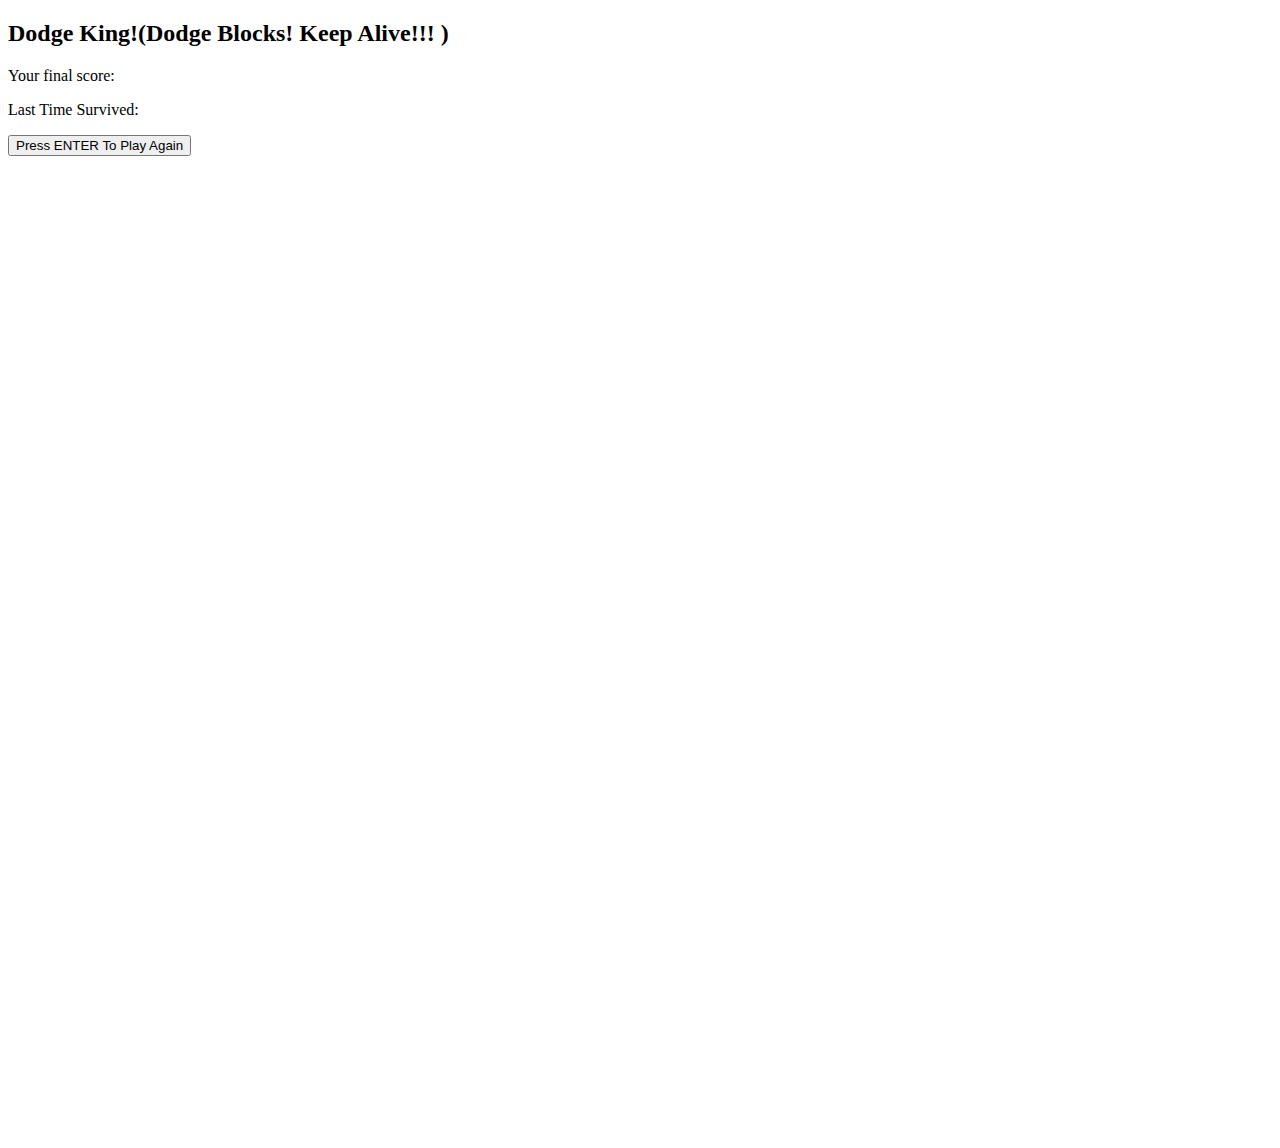
==== project/index.html @ 098decec "added StopWatch etc.. Replace the old HTLM." ====
<!DOCTYPE html>
<html lang="En">
<head>
    <meta charset="UTF-8"/>
    <link href="assets/icon.png" rel="icon">
    <title>Dodge</title>
</head>
<body style="background: White">
<div id="game-over-modal" class="modal">
    <div class="modal-content">
        <h2>Dodge King!(Dodge Blocks! Keep Alive!!! )</h2>
        <p>Your final score: <span id="final-score"></span></p>
        <p>Last Time Survived: <span id="time-played"></span></p>
        <button id="play-again-button">Press ENTER To Play Again</button>
    </div>
</div>

<!-- Begin typing your web page here. -->
<!-- The following code embeds a WebGL canvas panel, loads certain scene(s), and displays panel(s) of their controls.-->
<div class="canvas-widget" id="main-canvas"></div>
<canvas id="canvas" width="1280" height="980"></canvas>
<script type=module>
    // ********************* THE ENTRY POINT OF YOUR WHOLE PROGRAM STARTS HERE *********************
    // Indicate which element on the page you want the Canvas_Widget to replace with a 3D WebGL area:
    const element_to_replace = document.querySelector("#main-canvas");
    import {Main_Scene, Additional_Scenes, Canvas_Widget} from './main-scene.js';
    // Import the file that defines a scene.
    const scenes = [Main_Scene, ...Additional_Scenes].map(scene => new scene());
    // This line creates your scene.
    new Canvas_Widget(element_to_replace, scenes);
</script>
<!--//<script src="tiny-graphics.js"></script>
<script src="dodge.js"></script>-->


</body>
</html>
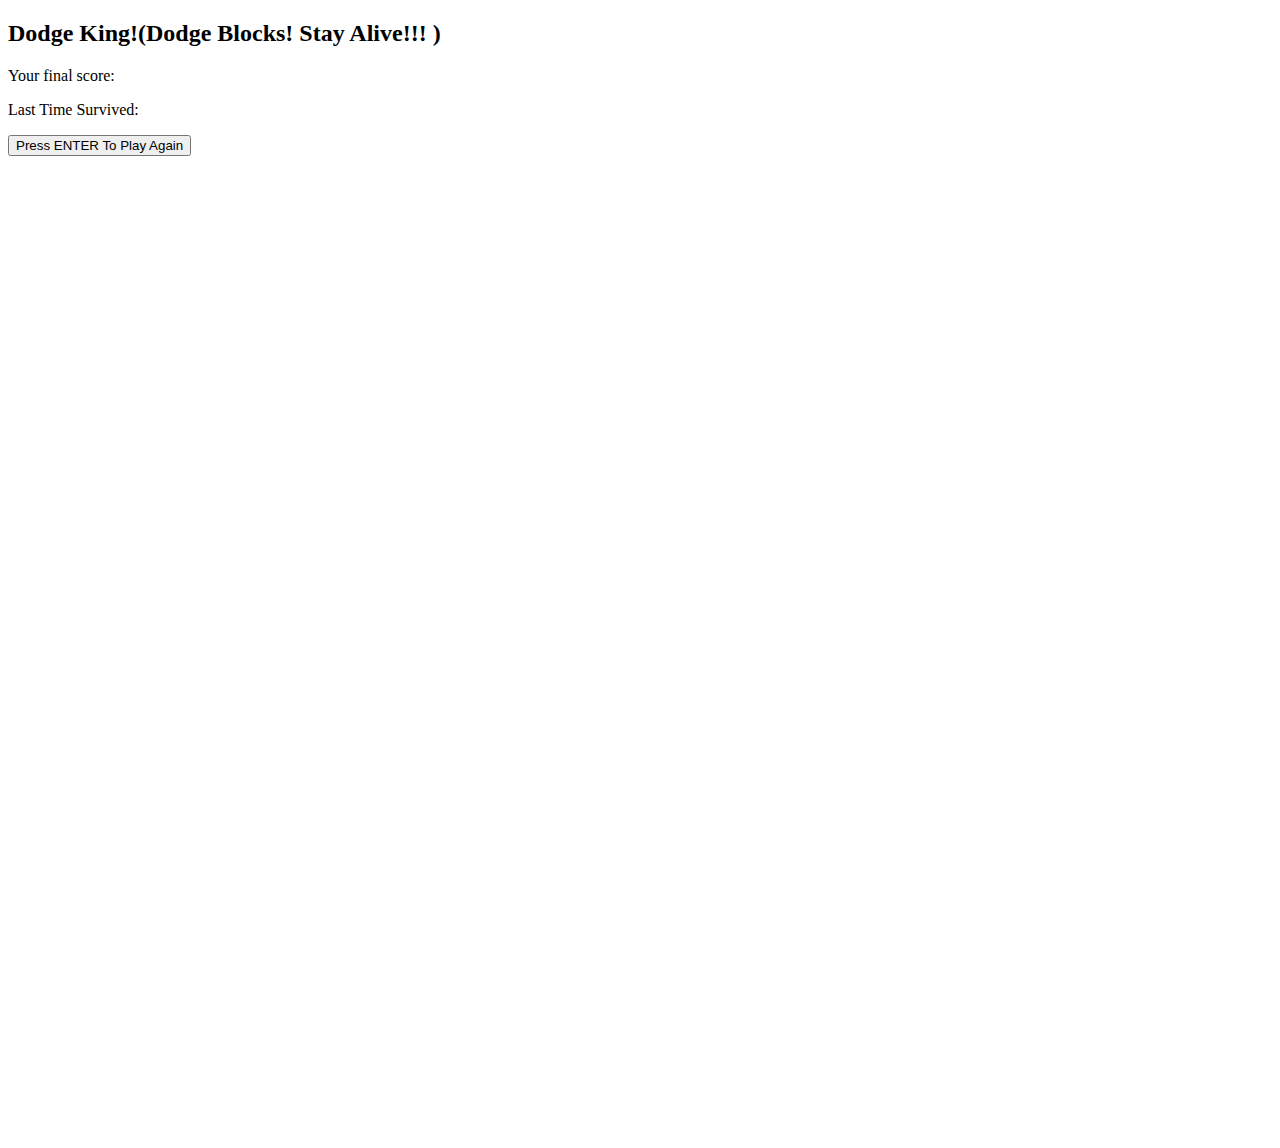
==== commit 681dbedc: "updated with player ball speed and small blocks speed." ====
--- a/project/index.html
+++ b/project/index.html
@@ -8,7 +8,7 @@
 <body style="background: White">
 <div id="game-over-modal" class="modal">
     <div class="modal-content">
-        <h2>Dodge King!(Dodge Blocks! Keep Alive!!! )</h2>
+        <h2>Dodge King!(Dodge Blocks! Stay Alive!!! )</h2>
         <p>Your final score: <span id="final-score"></span></p>
         <p>Last Time Survived: <span id="time-played"></span></p>
         <button id="play-again-button">Press ENTER To Play Again</button>
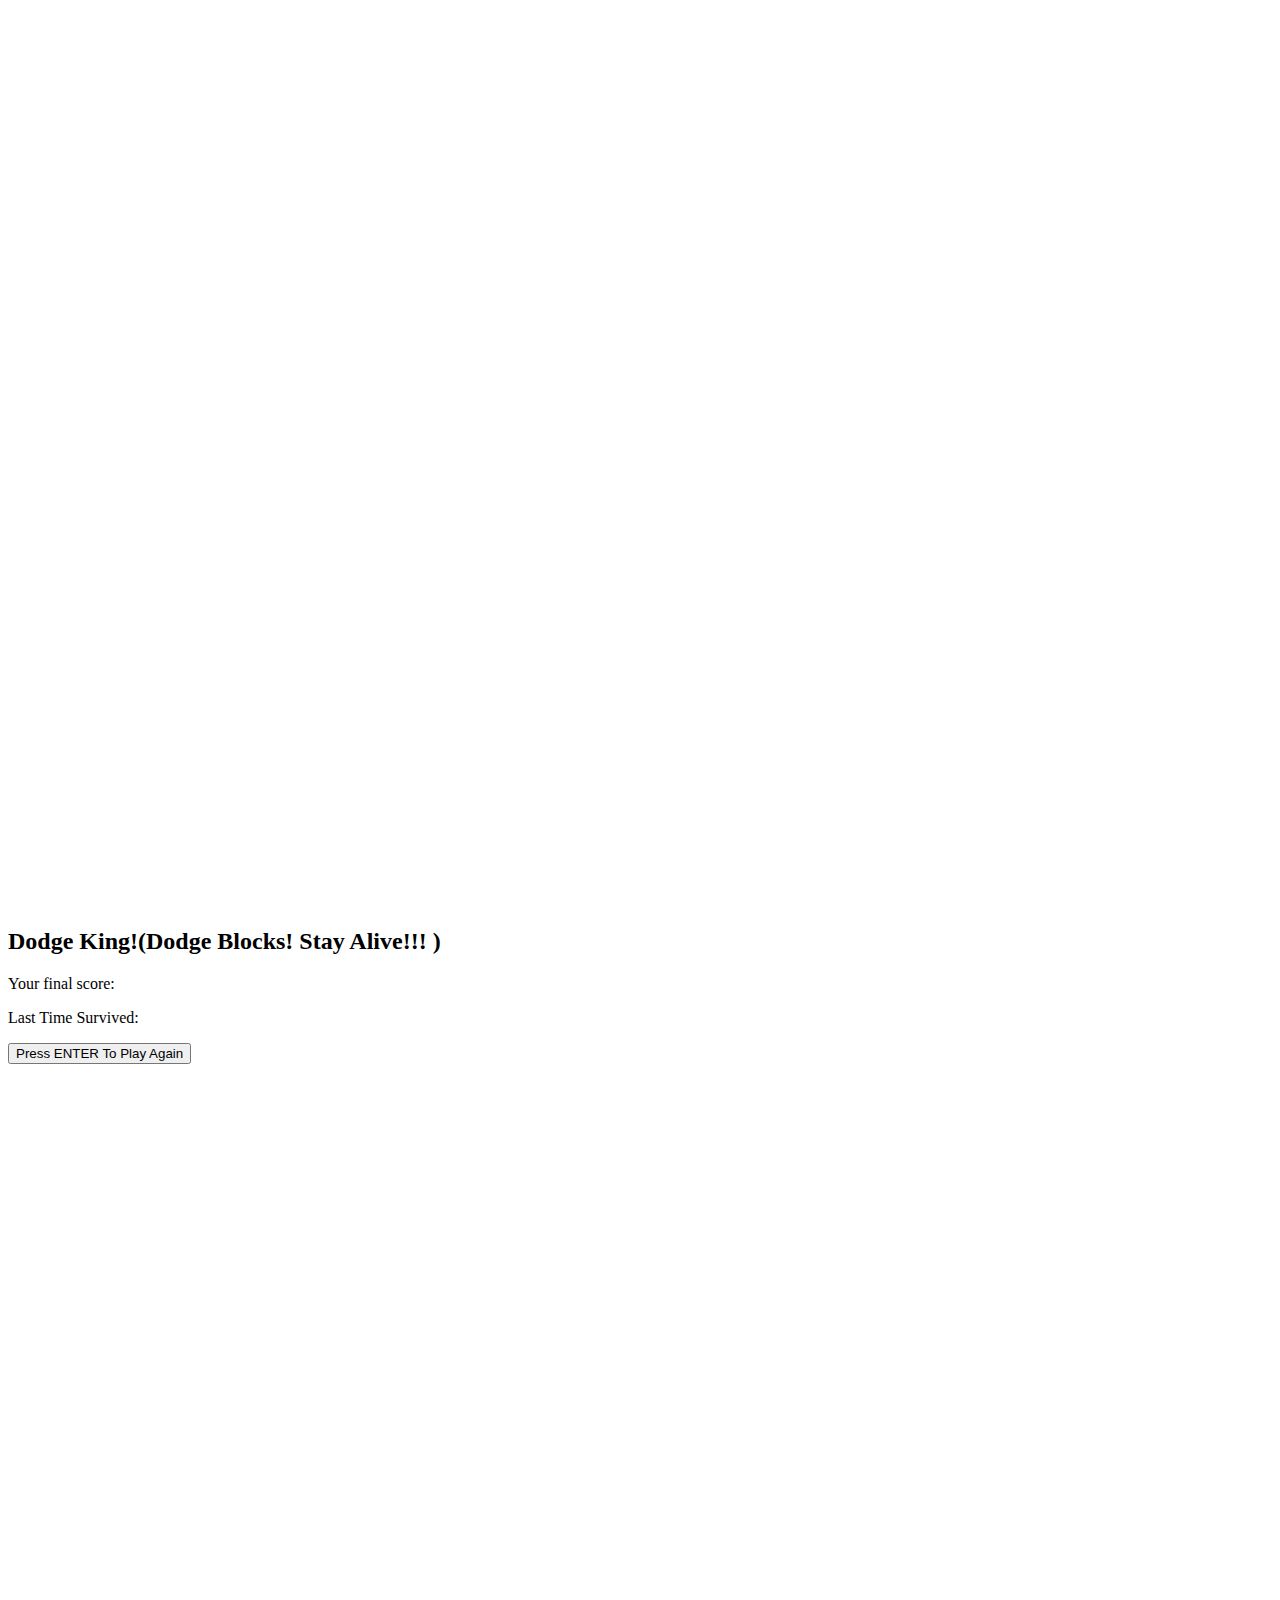
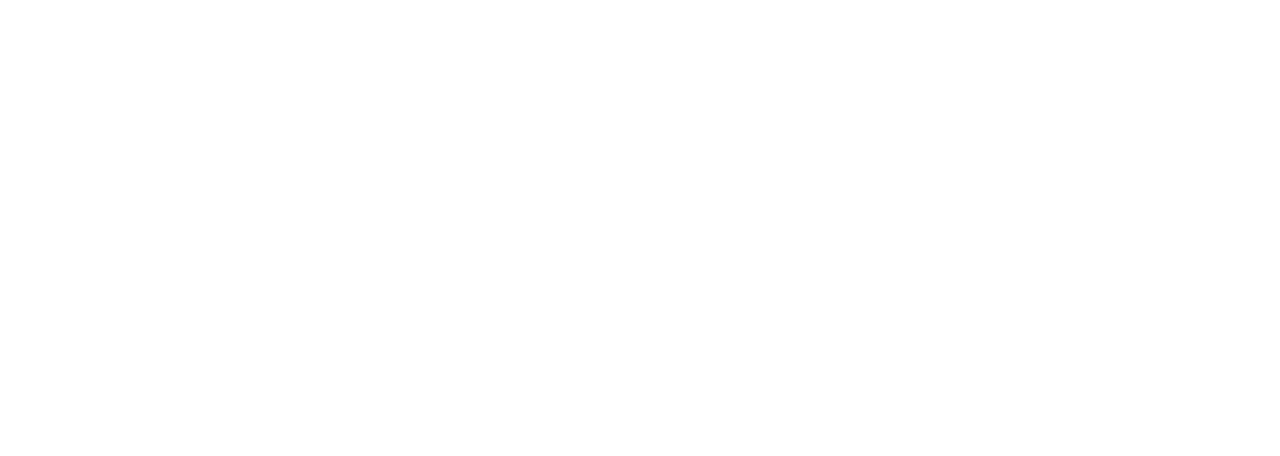
==== commit 75826f6c: "added a start screen" ====
--- a/project/index.html
+++ b/project/index.html
@@ -4,8 +4,33 @@
     <meta charset="UTF-8"/>
     <link href="assets/icon.png" rel="icon">
     <title>Dodge</title>
+    <style>
+        .start-screen {
+            background-image: url("assets/dodgeking.jpg");
+            background-size: cover;
+            background-position: center;
+            background-repeat: no-repeat;
+            width: 100%;
+            height: 100vh;
+            display: flex;
+            align-items: center;
+            justify-content: center;
+            flex-direction: column;
+            text-align: center;
+            color: white;
+            font-size: 24px;
+        }
+
+        .hidden {
+            display: none;
+        }
+    </style>
+
 </head>
 <body style="background: White">
+<div class="start-screen">
+    <h1>Press ENTER To Start</h1>
+</div>
 <div id="game-over-modal" class="modal">
     <div class="modal-content">
         <h2>Dodge King!(Dodge Blocks! Stay Alive!!! )</h2>
@@ -20,6 +45,12 @@
 <div class="canvas-widget" id="main-canvas"></div>
 <canvas id="canvas" width="1280" height="980"></canvas>
 <script type=module>
+    document.addEventListener("keydown", function(event) {
+        if (event.key === "Enter") {
+            var startScreen = document.querySelector(".start-screen");
+            startScreen.classList.add("hidden");
+        }
+    });
     // ********************* THE ENTRY POINT OF YOUR WHOLE PROGRAM STARTS HERE *********************
     // Indicate which element on the page you want the Canvas_Widget to replace with a 3D WebGL area:
     const element_to_replace = document.querySelector("#main-canvas");
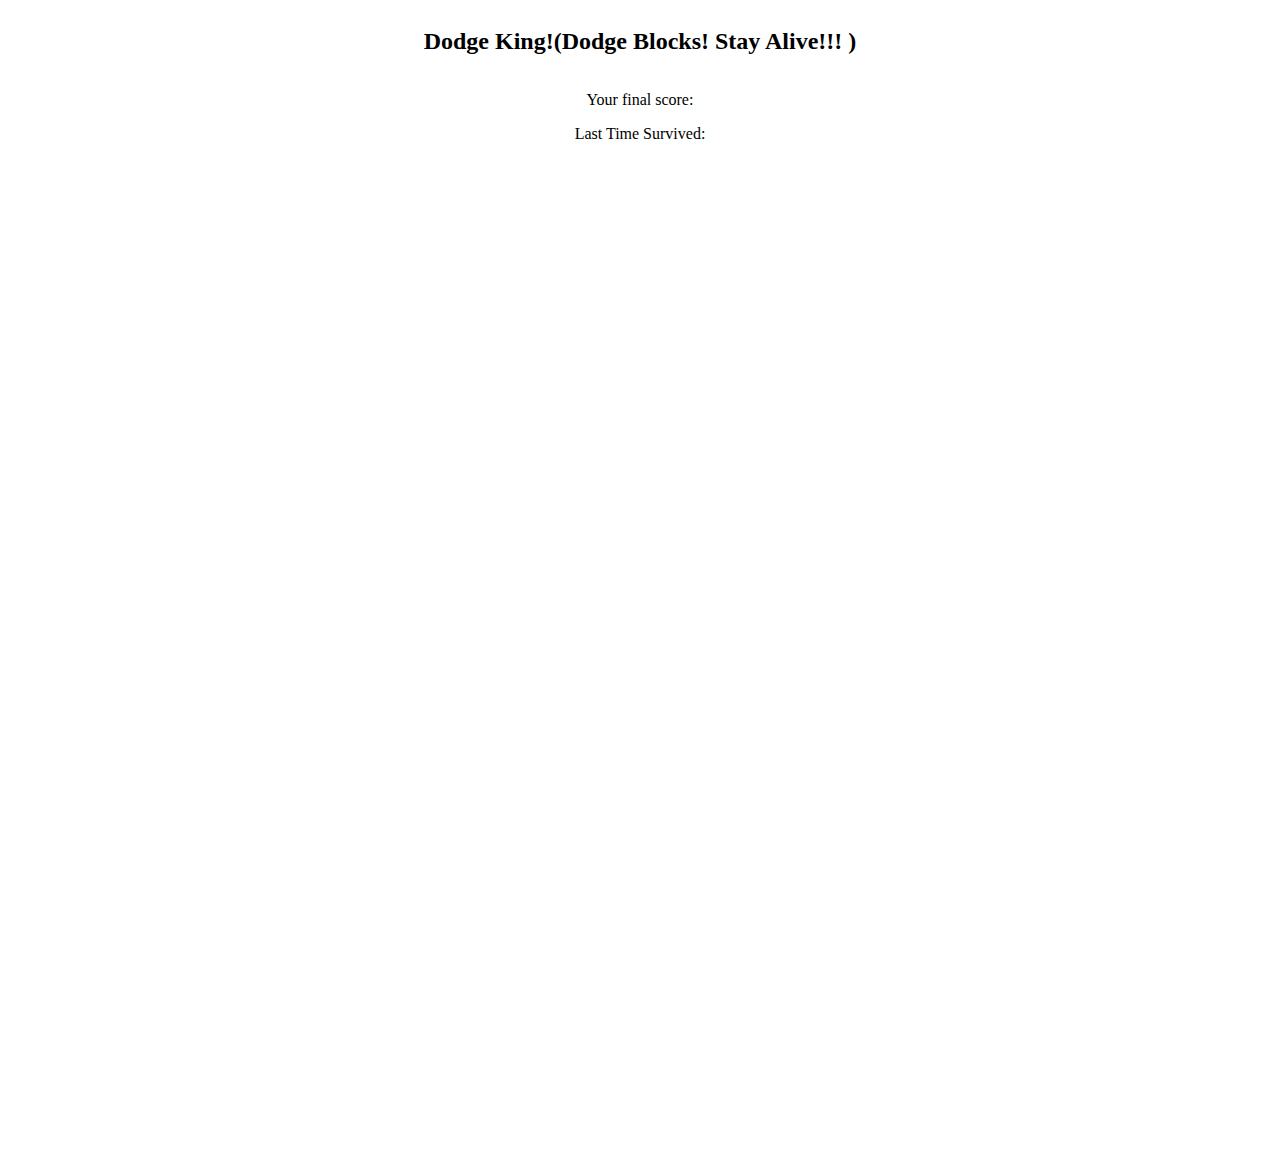
==== commit 27187fd6: "Add Game Over Screen" ====
--- a/project/index.html
+++ b/project/index.html
@@ -3,40 +3,22 @@
 <head>
     <meta charset="UTF-8"/>
     <link href="assets/icon.png" rel="icon">
+    <link rel="stylesheet" href="index.css">
     <title>Dodge</title>
-    <style>
-        .start-screen {
-            background-image: url("assets/dodgeking.jpg");
-            background-size: cover;
-            background-position: center;
-            background-repeat: no-repeat;
-            width: 100%;
-            height: 100vh;
-            display: flex;
-            align-items: center;
-            justify-content: center;
-            flex-direction: column;
-            text-align: center;
-            color: white;
-            font-size: 24px;
-        }
-
-        .hidden {
-            display: none;
-        }
-    </style>
 
 </head>
 <body style="background: White">
-<div class="start-screen">
+<!---<div class="start-screen">
     <h1>Press ENTER To Start</h1>
-</div>
+</div>--->
 <div id="game-over-modal" class="modal">
     <div class="modal-content">
-        <h2>Dodge King!(Dodge Blocks! Stay Alive!!! )</h2>
-        <p>Your final score: <span id="final-score"></span></p>
-        <p>Last Time Survived: <span id="time-played"></span></p>
-        <button id="play-again-button">Press ENTER To Play Again</button>
+        <h2 id="title">Dodge King!(Dodge Blocks! Stay Alive!!! )</h2>
+        <div>
+            <p>Your final score: <span id="final-score"></span></p>
+            <p>Last Time Survived: <span id="time-played"></span></p>
+            <button id="play-again-button">Press ENTER To Play Again</button>
+        </div>
     </div>
 </div>
 
@@ -45,12 +27,12 @@
 <div class="canvas-widget" id="main-canvas"></div>
 <canvas id="canvas" width="1280" height="980"></canvas>
 <script type=module>
-    document.addEventListener("keydown", function(event) {
+    /*document.addEventListener("keydown", function(event) {
         if (event.key === "Enter") {
             var startScreen = document.querySelector(".start-screen");
             startScreen.classList.add("hidden");
         }
-    });
+    });*/
     // ********************* THE ENTRY POINT OF YOUR WHOLE PROGRAM STARTS HERE *********************
     // Indicate which element on the page you want the Canvas_Widget to replace with a 3D WebGL area:
     const element_to_replace = document.querySelector("#main-canvas");
--- a/project/index.css
+++ b/project/index.css
@@ -0,0 +1,9 @@
+.modal-content {
+    display: flex;
+    flex-direction: column;
+    text-align: center;
+}
+
+#play-again-button{
+    display: none;
+}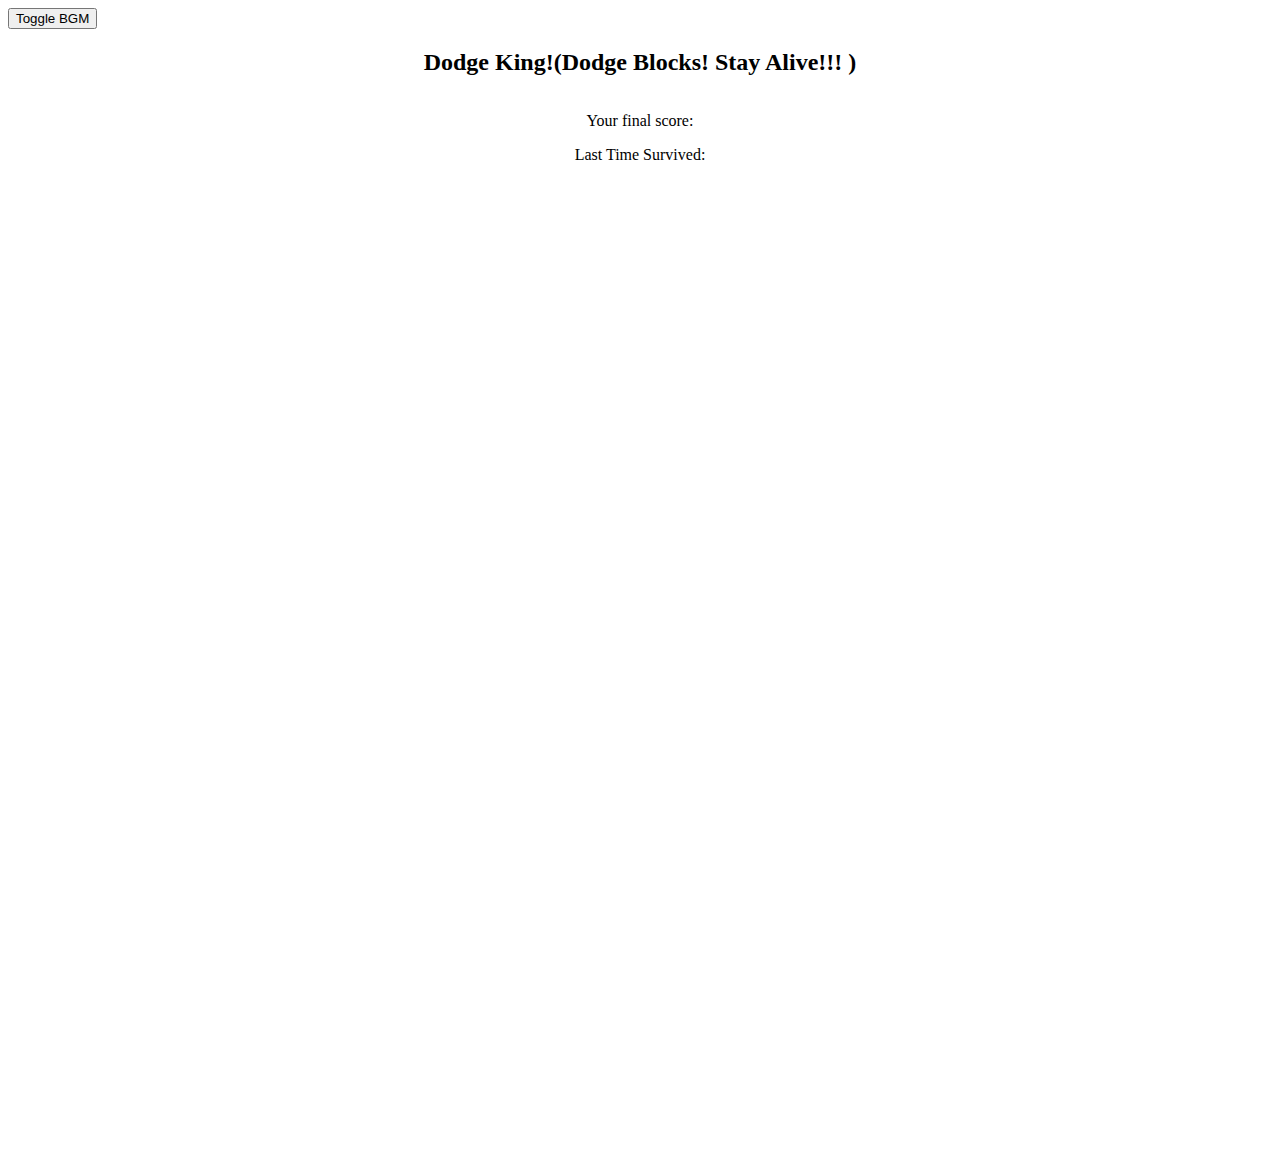
==== commit 133e96e1: "added a background music and a button on page to play or pause it." ====
--- a/project/index.html
+++ b/project/index.html
@@ -5,16 +5,18 @@
     <link href="assets/icon.png" rel="icon">
     <link rel="stylesheet" href="index.css">
     <title>Dodge</title>
-
 </head>
-<body style="background: White">
+<body style="background: white">
 <!---<div class="start-screen">
     <h1>Press ENTER To Start</h1>
 </div>--->
+<audio id="bgm" src="bgm.mp3" loop></audio>
+<button id="bgm-toggle" onclick="toggleBGM()">Toggle BGM</button>
+
 <div id="game-over-modal" class="modal">
     <div class="modal-content">
         <h2 id="title">Dodge King!(Dodge Blocks! Stay Alive!!! )</h2>
-        <div>
+        <div id>
             <p>Your final score: <span id="final-score"></span></p>
             <p>Last Time Survived: <span id="time-played"></span></p>
             <button id="play-again-button">Press ENTER To Play Again</button>
@@ -42,6 +44,29 @@
     // This line creates your scene.
     new Canvas_Widget(element_to_replace, scenes);
 </script>
+<script type="text/javascript">
+    var bgm = document.getElementById("bgm");
+    var bgmToggle = document.getElementById("bgm-toggle");
+    var hasInteracted = false;
+
+    function toggleBGM() {
+        if (bgm.paused) {
+            bgm.play();
+            bgmToggle.innerHTML = "Pause BGM";
+        } else {
+            bgm.pause();
+            bgmToggle.innerHTML = "Play BGM";
+        }
+    }
+
+    // Play the BGM when the user interacts with the page
+    window.addEventListener("click", function() {
+        if (!hasInteracted) {
+            bgm.play();
+            hasInteracted = true;
+        }
+    });
+</script>
 <!--//<script src="tiny-graphics.js"></script>
 <script src="dodge.js"></script>-->
 
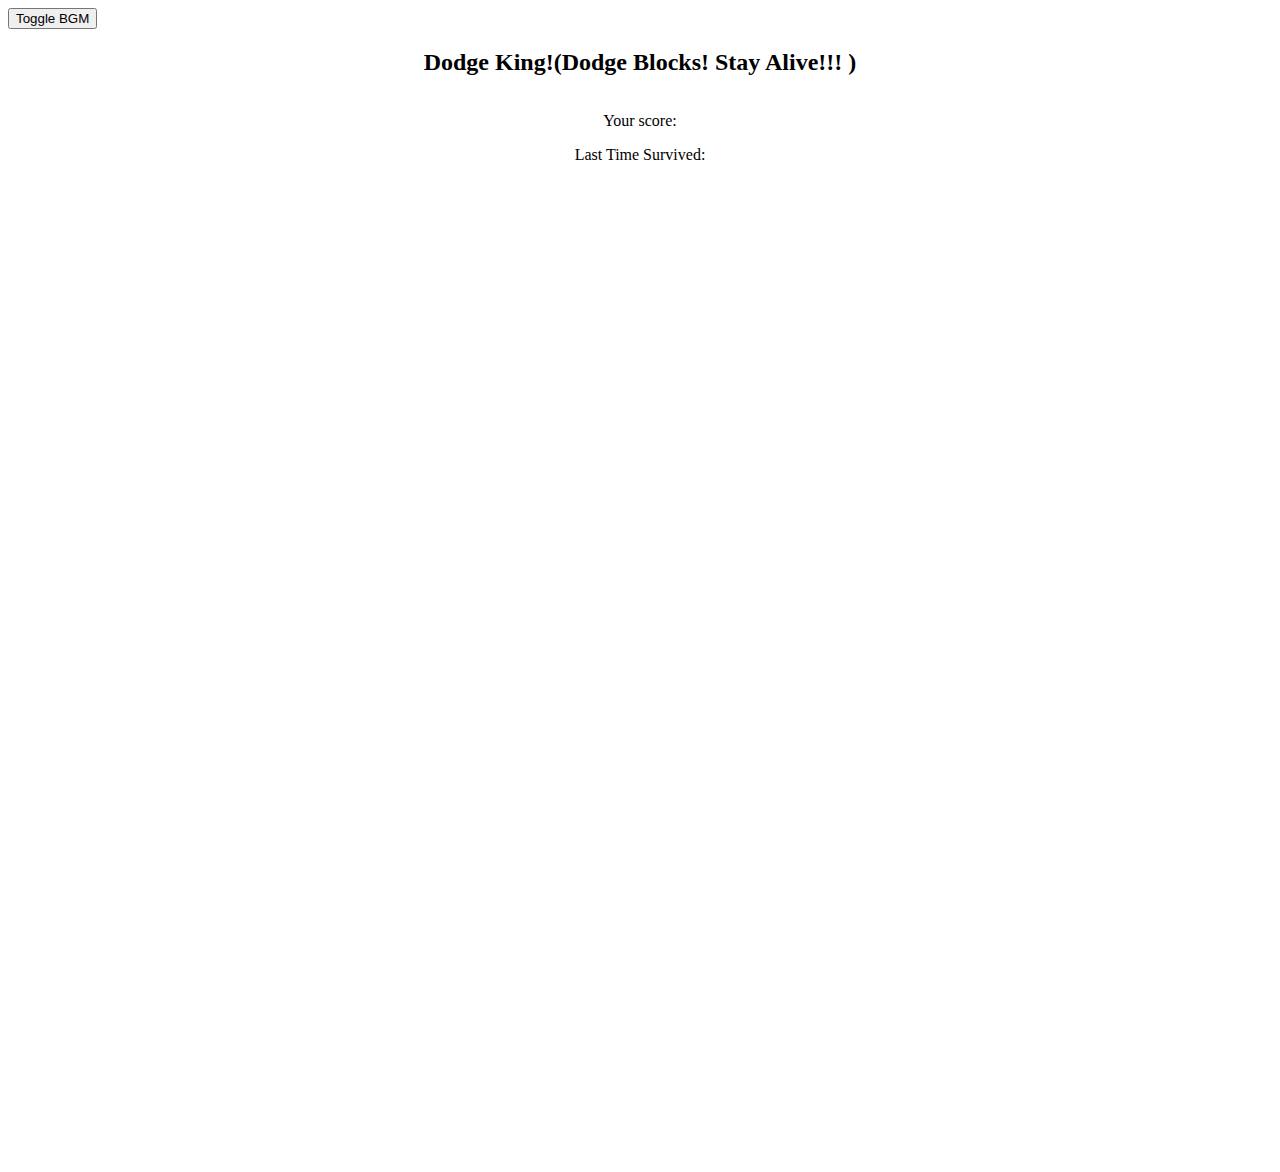
==== commit 8fbf817e: "Update score live" ====
--- a/project/index.html
+++ b/project/index.html
@@ -17,7 +17,7 @@
     <div class="modal-content">
         <h2 id="title">Dodge King!(Dodge Blocks! Stay Alive!!! )</h2>
         <div id>
-            <p>Your final score: <span id="final-score"></span></p>
+            <p>Your score: <span id="final-score"></span></p>
             <p>Last Time Survived: <span id="time-played"></span></p>
             <button id="play-again-button">Press ENTER To Play Again</button>
         </div>
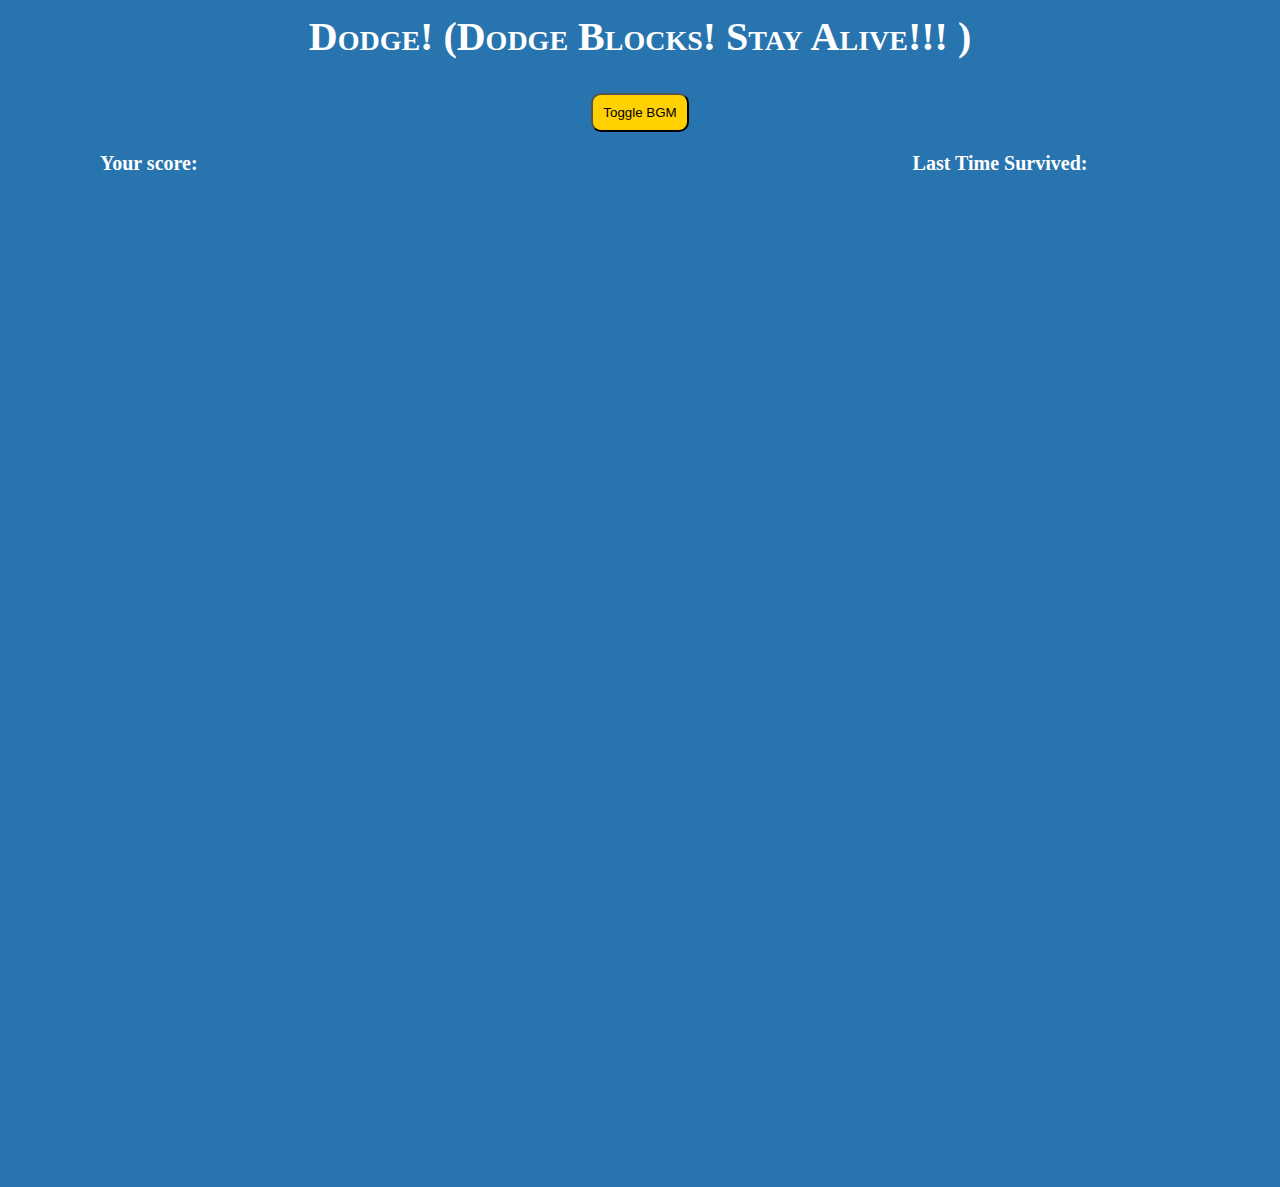
==== commit 2045e55e: "add explosive square, no effect yet" ====
--- a/project/index.html
+++ b/project/index.html
@@ -6,20 +6,20 @@
     <link rel="stylesheet" href="index.css">
     <title>Dodge</title>
 </head>
-<body style="background: white">
-<!---<div class="start-screen">
-    <h1>Press ENTER To Start</h1>
-</div>--->
+<body style="background: #2774AE">
 <audio id="bgm" src="bgm.mp3" loop></audio>
-<button id="bgm-toggle" onclick="toggleBGM()">Toggle BGM</button>
 
 <div id="game-over-modal" class="modal">
     <div class="modal-content">
-        <h2 id="title">Dodge King!(Dodge Blocks! Stay Alive!!! )</h2>
-        <div id>
-            <p>Your score: <span id="final-score"></span></p>
-            <p>Last Time Survived: <span id="time-played"></span></p>
-            <button id="play-again-button">Press ENTER To Play Again</button>
+        <h2 id="title">Dodge! (Dodge Blocks! Stay Alive!!! )</h2>
+        <div id="modal-txt">
+            <button id="bgm-toggle" onclick="toggleBGM()">Toggle BGM</button>
+            <div id="txt-box">
+                <p>Your score: <span id="final-score"></span></p>
+                <p id="blank-txt"></p>
+                <p>Last Time Survived: <span id="time-played"></span></p>
+            </div>
+            <button id="play-again-button"></button>
         </div>
     </div>
 </div>
--- a/project/index.css
+++ b/project/index.css
@@ -2,8 +2,37 @@
     display: flex;
     flex-direction: column;
     text-align: center;
+    color: white;
+}
+
+#title {
+    font-size: 40px;
+    font-variant: small-caps;
+    margin-top: 5px;
 }
 
 #play-again-button{
     display: none;
-}+}
+
+#bgm-toggle{
+    background-color: #FFD100;
+    padding: 10px;
+    border-radius: 10px;
+}
+
+#modal-txt {
+    align-self: center;
+}
+
+#txt-box {
+    font-size: 20px;
+    font-weight: bold;
+    display: flex;
+    flex-direction: row;
+    width: 1080px; 
+}
+
+#blank-txt {
+    width: 715px;
+}
